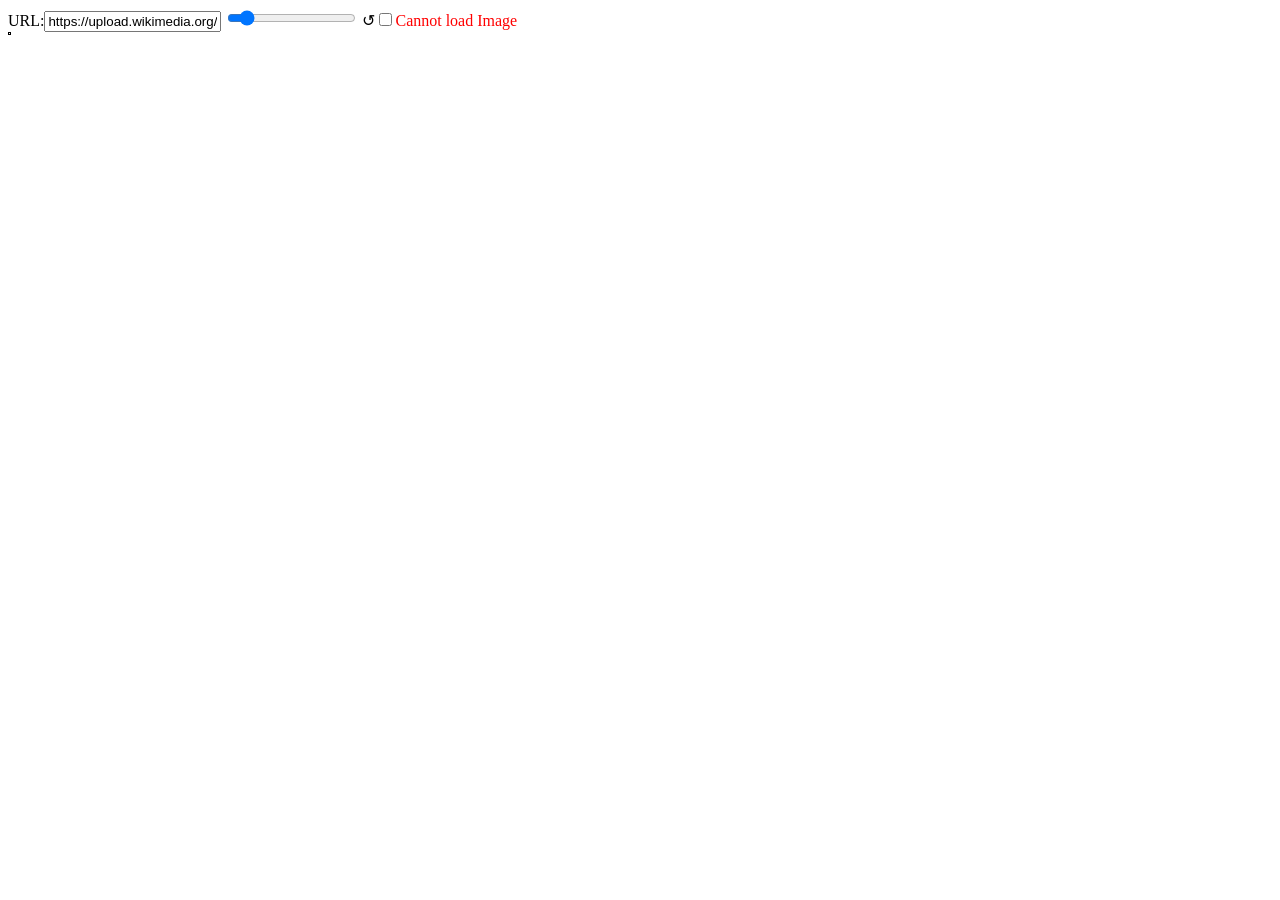
==== index.html @ 36fe7556 "works" ====
<html>
<head>
<style>
.b1 {
	border: 1px solid black;
	}
</style>
<script type="text/javascript" src="grid4drawing.js"></script>
</head>
<body>
<label for="url">URL:</label><input id="url" name="url" value="https://upload.wikimedia.org/wikipedia/commons/thumb/e/ec/Mona_Lisa%2C_by_Leonardo_da_Vinci%2C_from_C2RMF_retouched.jpg/320px-Mona_Lisa%2C_by_Leonardo_da_Vinci%2C_from_C2RMF_retouched.jpg"/> <input type="range" min="1" max="500" value="50" class="slider" id="grid"/> <label for="rotate"> &#x21ba;</label><input type="checkbox" id="rotate"/><span id="message"></span><br/>
<canvas id="canvas" class="b1" width="1" height="1"/>
</body>
</html>
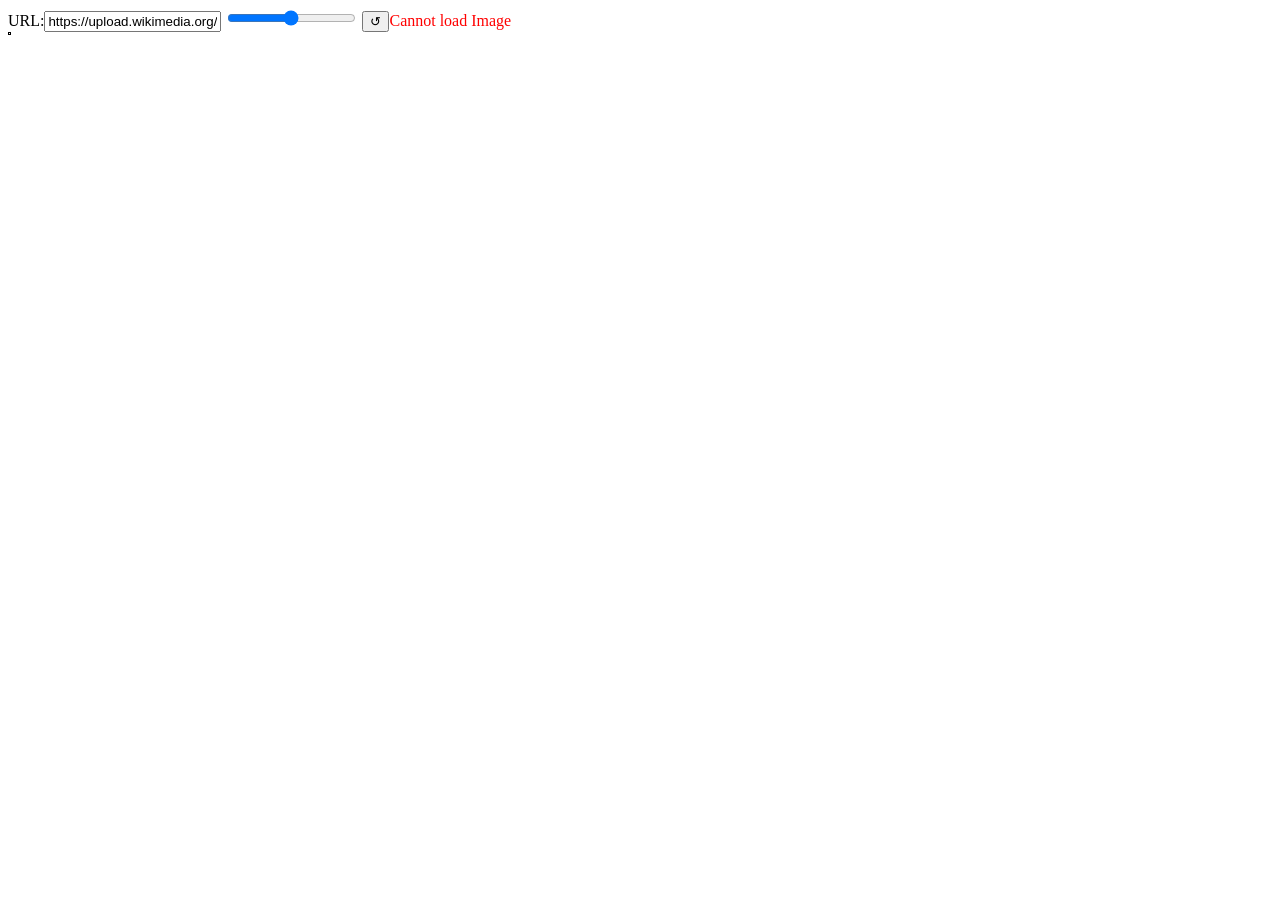
==== commit 66e03218: "cont" ====
--- a/index.html
+++ b/index.html
@@ -8,7 +8,7 @@
 <script type="text/javascript" src="grid4drawing.js"></script>
 </head>
 <body>
-<label for="url">URL:</label><input id="url" name="url" value="https://upload.wikimedia.org/wikipedia/commons/thumb/e/ec/Mona_Lisa%2C_by_Leonardo_da_Vinci%2C_from_C2RMF_retouched.jpg/320px-Mona_Lisa%2C_by_Leonardo_da_Vinci%2C_from_C2RMF_retouched.jpg"/> <input type="range" min="1" max="500" value="50" class="slider" id="grid"/> <label for="rotate"> &#x21ba;</label><input type="checkbox" id="rotate"/><span id="message"></span><br/>
+<label for="url">URL:</label><input id="url" name="url" value="https://upload.wikimedia.org/wikipedia/commons/thumb/e/ec/Mona_Lisa%2C_by_Leonardo_da_Vinci%2C_from_C2RMF_retouched.jpg/320px-Mona_Lisa%2C_by_Leonardo_da_Vinci%2C_from_C2RMF_retouched.jpg"/> <input type="range" min="1" max="50" value="25" class="slider" id="grid"/> <button id="rotate">&#x21ba;</button><span id="message"></span><br/>
 <canvas id="canvas" class="b1" width="1" height="1"/>
 </body>
 </html>
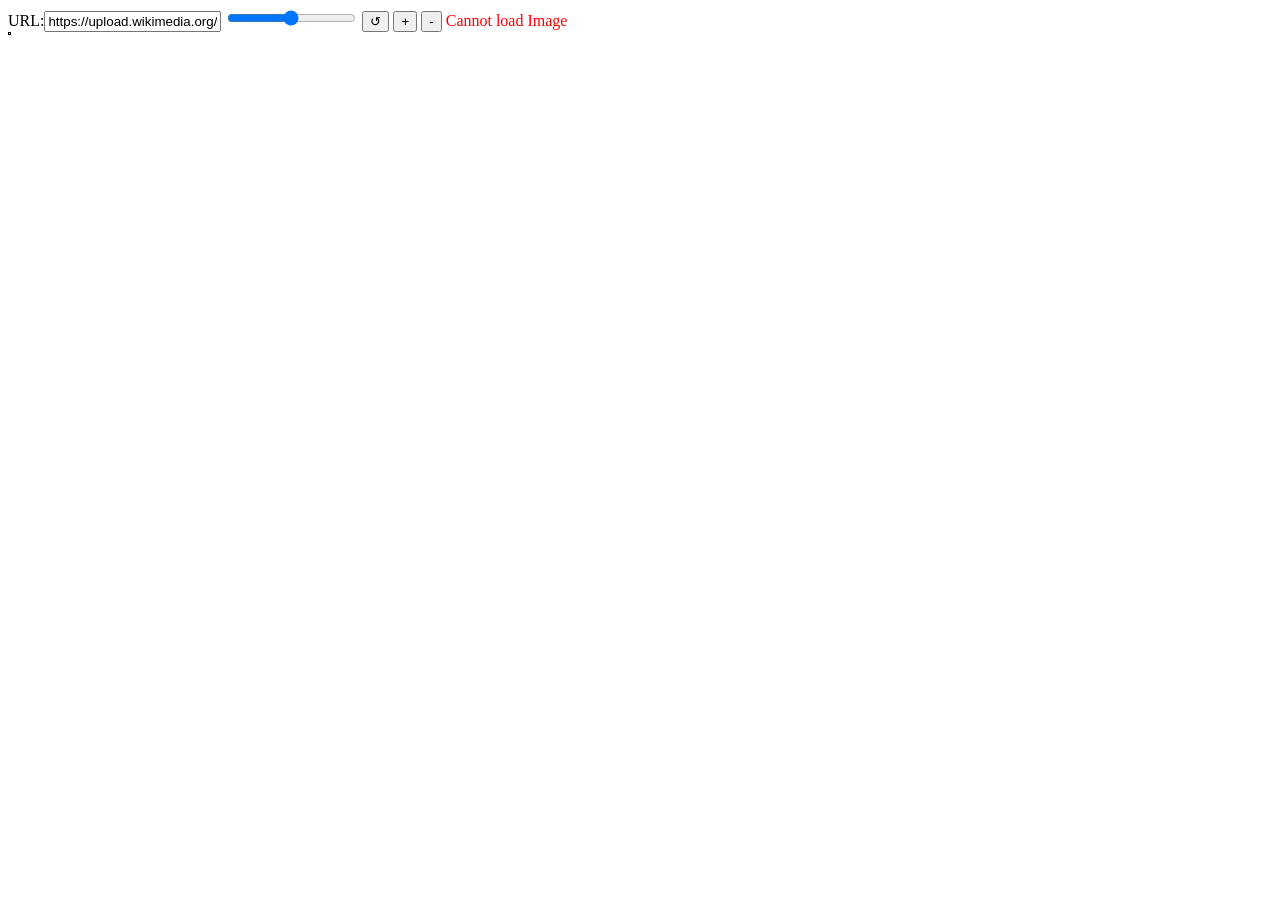
==== commit e3da99ab: "cont" ====
--- a/index.html
+++ b/index.html
@@ -8,7 +8,10 @@
 <script type="text/javascript" src="grid4drawing.js"></script>
 </head>
 <body>
-<label for="url">URL:</label><input id="url" name="url" value="https://upload.wikimedia.org/wikipedia/commons/thumb/e/ec/Mona_Lisa%2C_by_Leonardo_da_Vinci%2C_from_C2RMF_retouched.jpg/320px-Mona_Lisa%2C_by_Leonardo_da_Vinci%2C_from_C2RMF_retouched.jpg"/> <input type="range" min="1" max="50" value="25" class="slider" id="grid"/> <button id="rotate">&#x21ba;</button><span id="message"></span><br/>
+<label for="url">URL:</label><input id="url" name="url" value="https://upload.wikimedia.org/wikipedia/commons/thumb/e/ec/Mona_Lisa%2C_by_Leonardo_da_Vinci%2C_from_C2RMF_retouched.jpg/320px-Mona_Lisa%2C_by_Leonardo_da_Vinci%2C_from_C2RMF_retouched.jpg"/> <input type="range" min="1" max="50" value="25" class="slider" id="grid"/> <button id="rotate">&#x21ba;</button>
+<button id="zoomin">+</button>
+<button id="zoomout">-</button>
+<span id="message"></span><br/>
 <canvas id="canvas" class="b1" width="1" height="1"/>
 </body>
 </html>
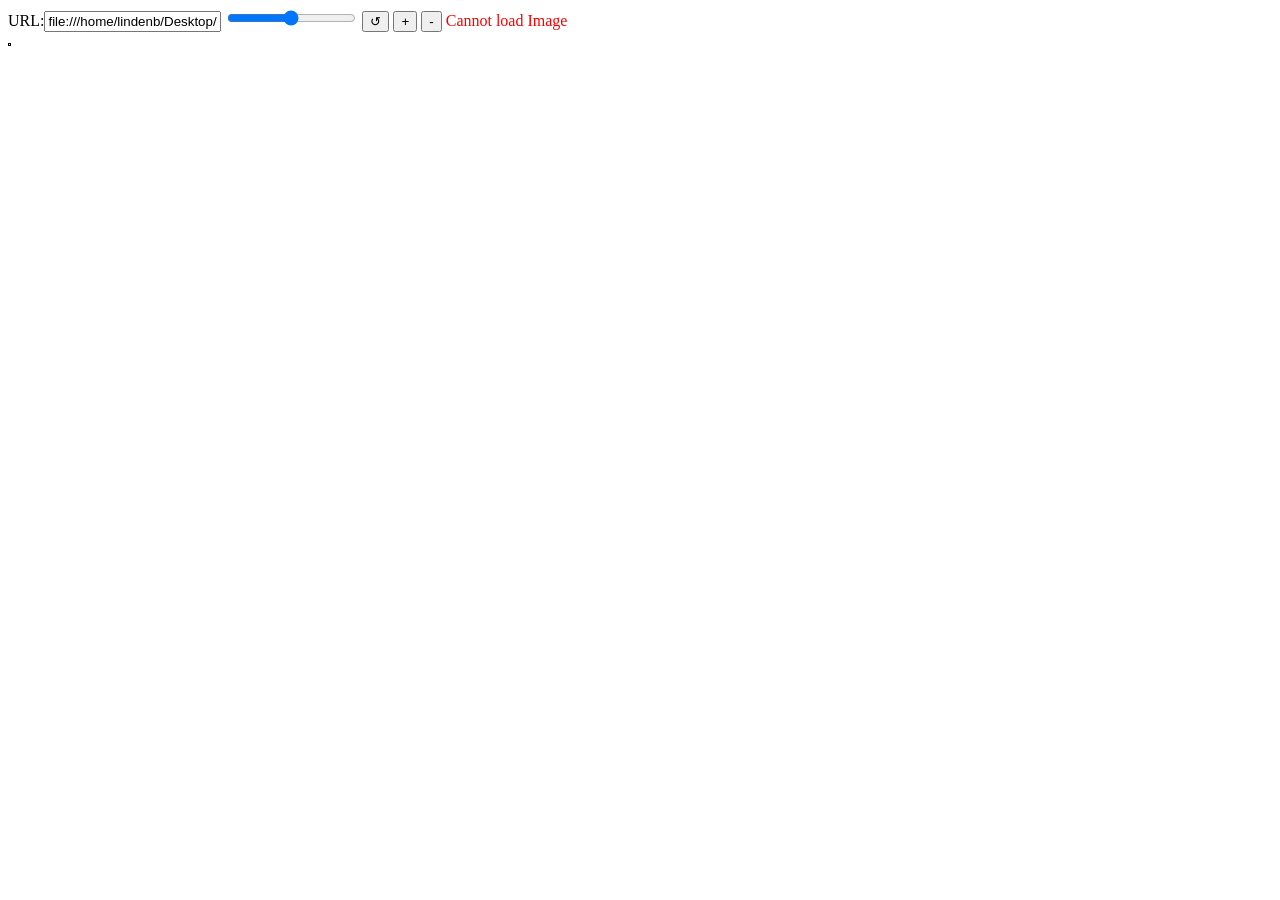
==== commit c31c6642: "translate" ====
--- a/index.html
+++ b/index.html
@@ -1,5 +1,6 @@
-<html>
-<head>
+<!DOCTYPE html>
+<html  lang="en">
+<meta charset='utf-8'/>
 <style>
 .b1 {
 	border: 1px solid black;
@@ -8,7 +9,7 @@
 <script type="text/javascript" src="grid4drawing.js"></script>
 </head>
 <body>
-<label for="url">URL:</label><input id="url" name="url" value="https://upload.wikimedia.org/wikipedia/commons/thumb/e/ec/Mona_Lisa%2C_by_Leonardo_da_Vinci%2C_from_C2RMF_retouched.jpg/320px-Mona_Lisa%2C_by_Leonardo_da_Vinci%2C_from_C2RMF_retouched.jpg"/> <input type="range" min="1" max="50" value="25" class="slider" id="grid"/> <button id="rotate">&#x21ba;</button>
+<label for="url">URL:</label><input id="url" name="url" value="file:///home/lindenb/Desktop/TODRAW/3kympsgvp8621.jpg"/> <input type="range" min="1" max="50" value="25" class="slider" id="grid"/> <button id="rotate">&#x21ba;</button>
 <button id="zoomin">+</button>
 <button id="zoomout">-</button>
 <span id="message"></span><br/>
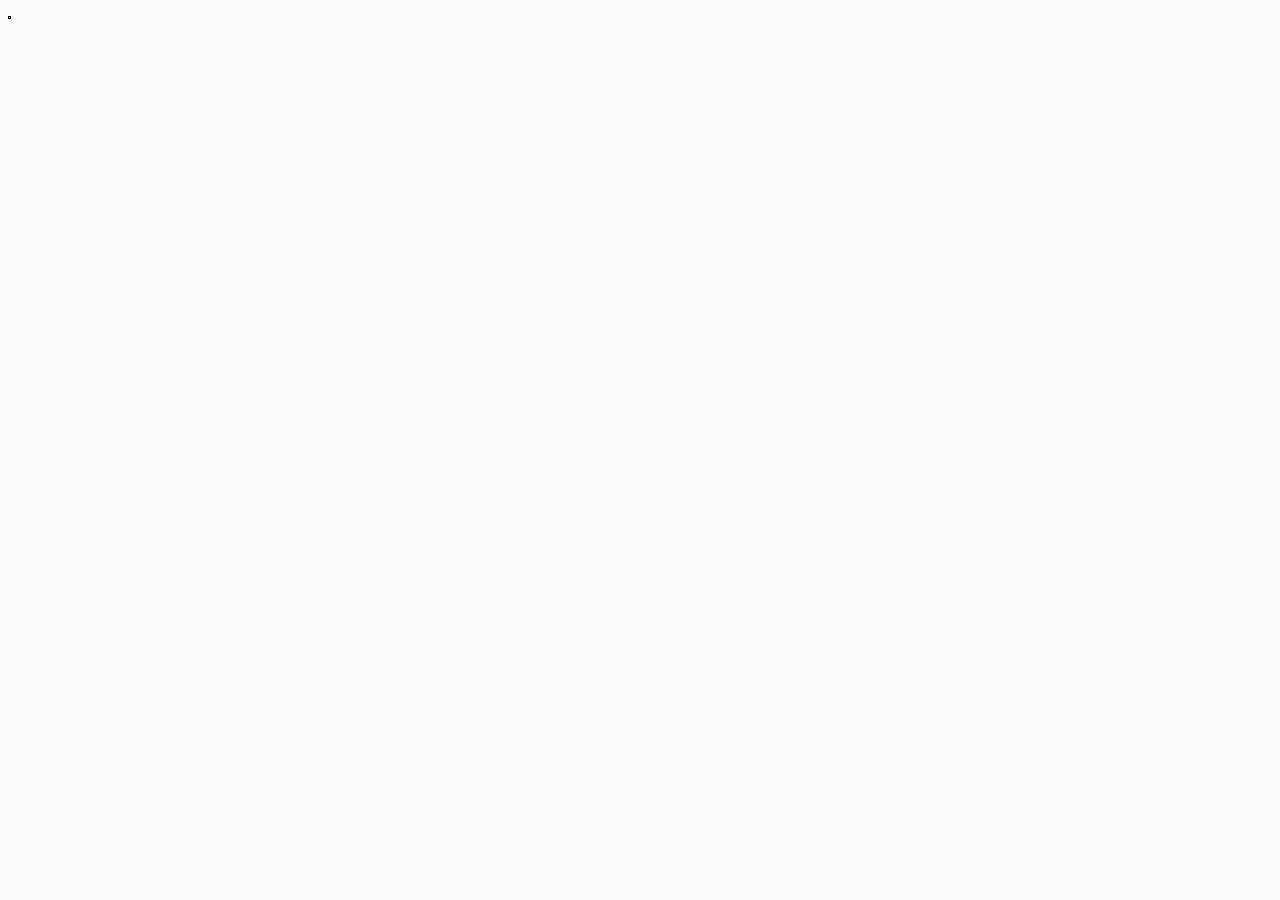
==== commit 9c9a44a0: "cont" ====
--- a/index.html
+++ b/index.html
@@ -1,18 +1,37 @@
 <!DOCTYPE html>
 <html  lang="en">
+<head>
 <meta charset='utf-8'/>
+<meta name="author" content="Pierre Lindenbaum"/>
+<meta name="description" content="Grid for Drawing">
 <style>
+.top {
+	text-align:center;
+	 display: none;
+	}
 .b1 {
 	border: 1px solid black;
+	}
+body {
+	font-size: 12px;
+	background-color: rgb(250,250,250);
+	}
+button {
+	font-size: 16px;
+	text-decoration: none;
+  	display: inline-block;
+  	border: none;
 	}
 </style>
 <script type="text/javascript" src="grid4drawing.js"></script>
 </head>
 <body>
-<label for="url">URL:</label><input id="url" name="url" value="file:///home/lindenb/Desktop/TODRAW/3kympsgvp8621.jpg"/> <input type="range" min="1" max="50" value="25" class="slider" id="grid"/> <button id="rotate">&#x21ba;</button>
-<button id="zoomin">+</button>
-<button id="zoomout">-</button>
-<span id="message"></span><br/>
+<div class="top" id="top">
+<label for="url">URL:</label><input id="url" size="30" placeholder="Image URL" name="url" value="https://upload.wikimedia.org/wikipedia/commons/thumb/e/ec/Mona_Lisa%2C_by_Leonardo_da_Vinci%2C_from_C2RMF_retouched.jpg/320px-Mona_Lisa%2C_by_Leonardo_da_Vinci%2C_from_C2RMF_retouched.jpg"/> <label for="grid">Grid:</label><input type="range" min="1" max="50" value="25" class="slider" id="grid"/> 
+<button id="rotate" title="rotate">&#x21ba;</button>
+<button id="zoomin" title="Zoom in">&#x2295;</button>
+<button id="zoomout" title="Zoom out">&#x2296;</button>
+<span id="message"></span></div>
 <canvas id="canvas" class="b1" width="1" height="1"/>
 </body>
 </html>
